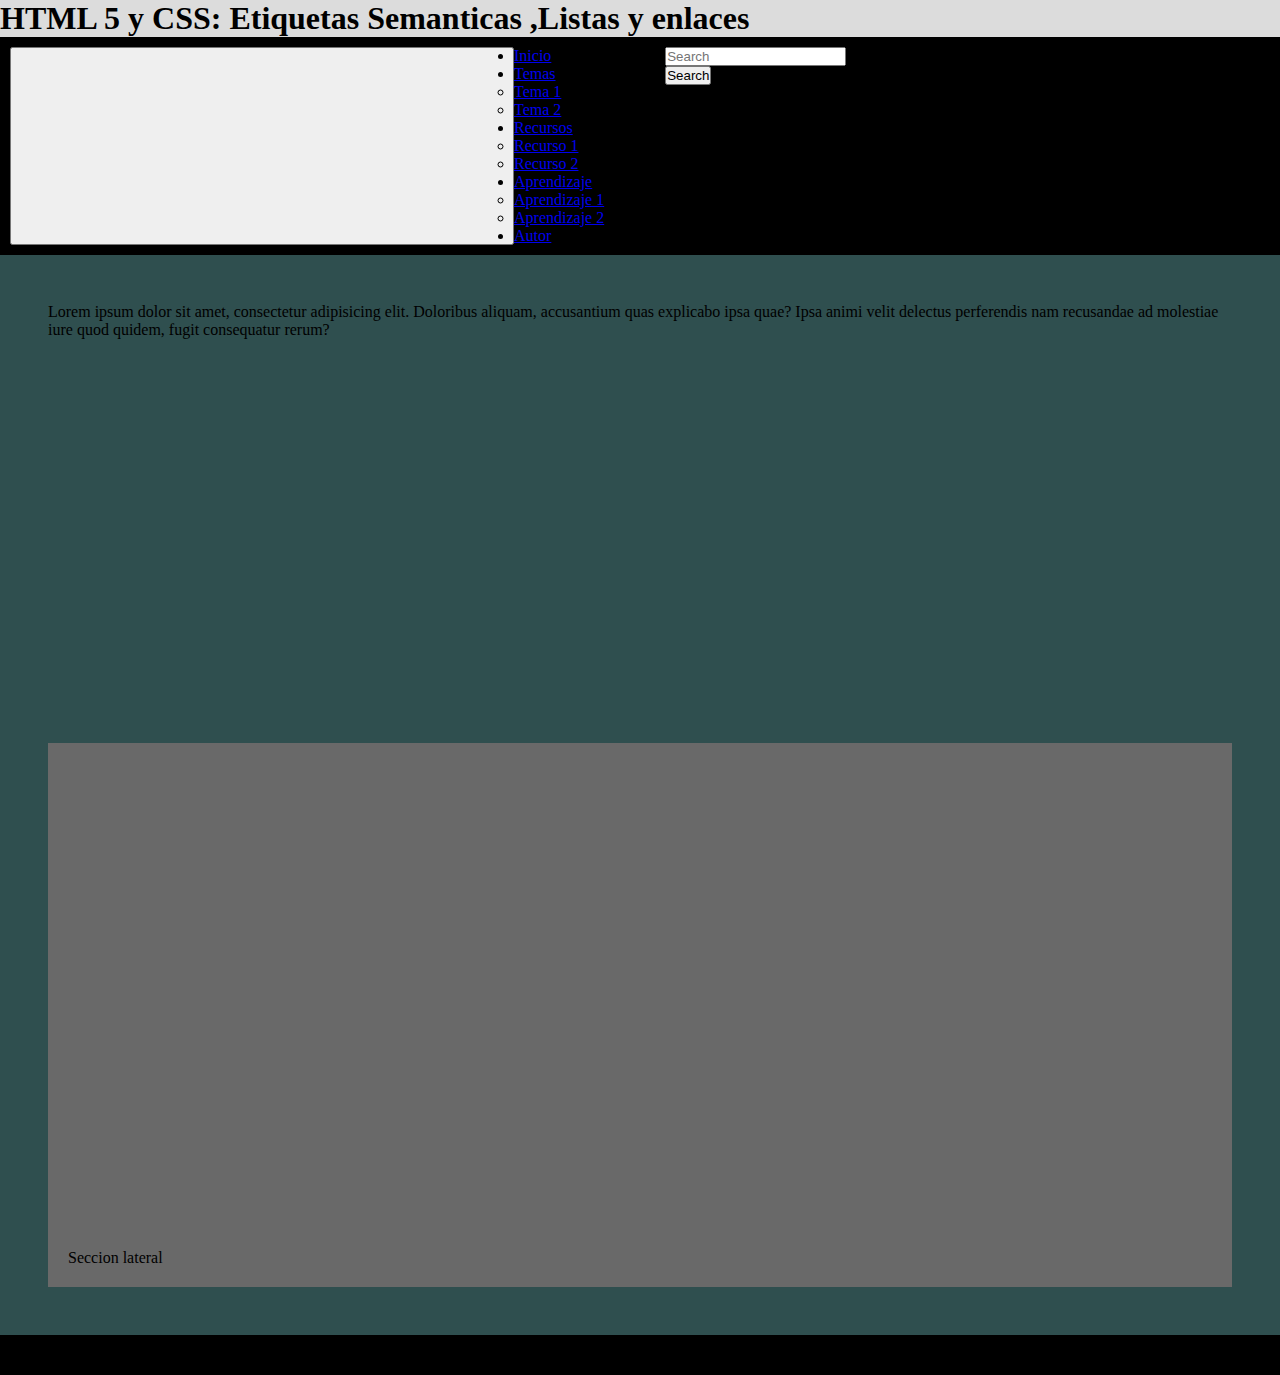
==== aprendizaje1.html @ cf850a64 "update F4" ====
<!DOCTYPE html>
<html lang="en">

<head>
    <meta charset="UTF-8">
    <meta http-equiv="X-UA-Compatible" content="IE=edge">
    <meta name="viewport" content="width=device-width, initial-scale=1.0">
    <title>Document</title>
    <link href="https://cdn.jsdelivr.net/npm/bootstrap@5.0.2/dist/css/bootstrap.min.css" rel="stylesheet"
        integrity="sha384-EVSTQN3/azprG1Anm3QDgpJLIm9Nao0Yz1ztcQTwFspd3yD65VohhpuuCOmLASjC" crossorigin="anonymous">
    <script src="https://cdn.jsdelivr.net/npm/bootstrap@5.0.2/dist/js/bootstrap.bundle.min.js"
        integrity="sha384-MrcW6ZMFYlzcLA8Nl+NtUVF0sA7MsXsP1UyJoMp4YLEuNSfAP+JcXn/tWtIaxVXM"
        crossorigin="anonymous"></script>
    <link rel="stylesheet" href="css/estilos.css">

</head>

<body>
    <header>
        <h1>
            HTML 5 y CSS: Etiquetas Semanticas ,Listas y enlaces
        </h1>

    </header>
    <nav class="navbar navbar-expand-lg navbar-dark bg-dark">
        <div class="container-fluid">
            <button class="navbar-toggler" type="button" data-bs-toggle="collapse" data-bs-target="#navbarScroll"
                aria-controls="navbarScroll" aria-expanded="false" aria-label="Toggle navigation">
                <span class="navbar-toggler-icon"></span>
            </button>
            <div class="collapse navbar-collapse" id="navbarScroll">
                <ul class="navbar-nav me-auto my-2 my-lg-0 navbar-nav-scroll" style="--bs-scroll-height: 100px;">
                    <li class="nav-item">
                        <a class="nav-link active" aria-current="page" href="index.html">Inicio</a>
                    </li>

                    <li class="nav-item dropdown">
                        <a class="nav-link dropdown-toggle" href="#" id="navbarScrollingDropdown" role="button"
                            data-bs-toggle="dropdown" aria-expanded="false">
                            Temas
                        </a>
                        <ul class="dropdown-menu" aria-labelledby="navbarScrollingDropdown">
                            <li><a class="dropdown-item" href="tema1.html">Tema 1</a></li>
                            <li><a class="dropdown-item" href="tema2.html">Tema 2</a></li>
                           
                        </ul>
                    </li>
                    <li class="nav-item dropdown">
                        <a class="nav-link dropdown-toggle" href="#" id="navbarScrollingDropdown2" role="button"
                            data-bs-toggle="dropdown" aria-expanded="false">
                            Recursos
                        </a>
                        <ul class="dropdown-menu" aria-labelledby="navbarScrollingDropdown">
                            <li><a class="dropdown-item" href="recurso1.html">Recurso 1</a></li>
                            <li><a class="dropdown-item" href="recurso2.html">Recurso 2</a></li>
                        </ul>
                    </li>

                    <li class="nav-item dropdown">
                        <a class="nav-link dropdown-toggle" href="#" id="navbarScrollingDropdown2" role="button"
                            data-bs-toggle="dropdown" aria-expanded="false">
                            Aprendizaje
                        </a>
                        <ul class="dropdown-menu" aria-labelledby="navbarScrollingDropdown">
                            <li><a class="dropdown-item" href="aprendizaje1.html">Aprendizaje 1</a></li>
                            <li><a class="dropdown-item" href="aprendizaje2.html">Aprendizaje 2</a></li>
                        </ul>
                    </li>

                    <li class="nav-item">
                        <a class="nav-link" href="autor.html" tabindex="-1" aria-disabled="false">Autor</a>
                    </li>
                </ul>
                <form class="d-flex">
                    <input class="form-control me-2" type="search" placeholder="Search" aria-label="Search">
                    <button class="btn btn-outline-success" type="submit">Search</button>
                </form>
            </div>
        </div>
    </nav>

    <main class="container">
        <section class="row">
            <article class="col-md-8">
                <p>
                    Lorem ipsum dolor sit amet, consectetur adipisicing elit. Doloribus aliquam, accusantium quas
                    explicabo ipsa quae? Ipsa animi velit delectus perferendis nam recusandae ad molestiae iure quod
                    quidem, fugit consequatur rerum?
                </p>
                <iframe
                    src="https://docs.google.com/forms/d/e/1FAIpQLSfZ3Uc9nohUmuQJMpu6cQKwgbBYhqssbpxEJo6WilwvVCkCsA/viewform?embedded=true"
                    width="640" height="400" frameborder="0" marginheight="0" marginwidth="0">Cargando…</iframe>
            </article>

            <aside class="col-md-4">Seccion lateral
                <iframe
                    src="https://www.facebook.com/plugins/page.php?href=https%3A%2F%2Fwww.facebook.com%2FUniversidadUNAD&tabs=timeline&width=340&height=500&small_header=true&adapt_container_width=true&hide_cover=false&show_facepile=true&appId"
                    width="340" height="500" style="border:none;overflow:hidden" scrolling="no" frameborder="0"
                    allowfullscreen="true"
                    allow="autoplay; clipboard-write; encrypted-media; picture-in-picture; web-share"></iframe>
            </aside>

        </section>
    </main>

    <footer>

    </footer>
</body>

</html>
---- css/estilos.css ----
* {
    margin: 0;
    padding: 0;
    box-sizing: border-box;
}
nav{
    background-color:black;
    padding: 10px;
    
}
footer{
    background-color: black;
    color: Gainsboro ;
    padding: 20px;
    text-align: center;
}
header{
    background-color: Gainsboro ;
       /* Enable flex mode. */
       display: flex;
       /* Spread out the elements inside the header. */
       justify-content: space-between;
       /* Align items vertically in the center. */
       align-items: center;
}

div{
    display: grid;
    grid-template-columns: 40% 30% 30%;
}
section{
    grid-column: 1/3;
    background-color: DarkSlateGray ;
    color: black;
    padding: 3em;
}
aside{
    grid-column: 3/4;
    background-color: DimGrey;
    padding: 20px;
}

/* MENU */

.menu-area a {
    display: flex;
    align-items: center;
    justify-content: center;
    color: #fff;
    background: maroon;
    height: 50px;
    text-decoration: none;
}

.menu-area a:hover {
    background: darkred;
    color: #fff;

}

.menu-area ul {
    list-style: none;
    display: flex;
}

.menu-area li {
    position: relative;
    width: 100%;
    text-align: center;
}

.menu-area li:hover .dropdown-1>li {
    top: 0;
    display: block;
}

.dropdown-1 li {
    display: none;
    position: relative;
}

.dropdown-1 {
    position: absolute;
    display: flex;
    flex-direction: column;
    width: 100%;
}

.dropdown-1 li:hover {
    display: block;
}
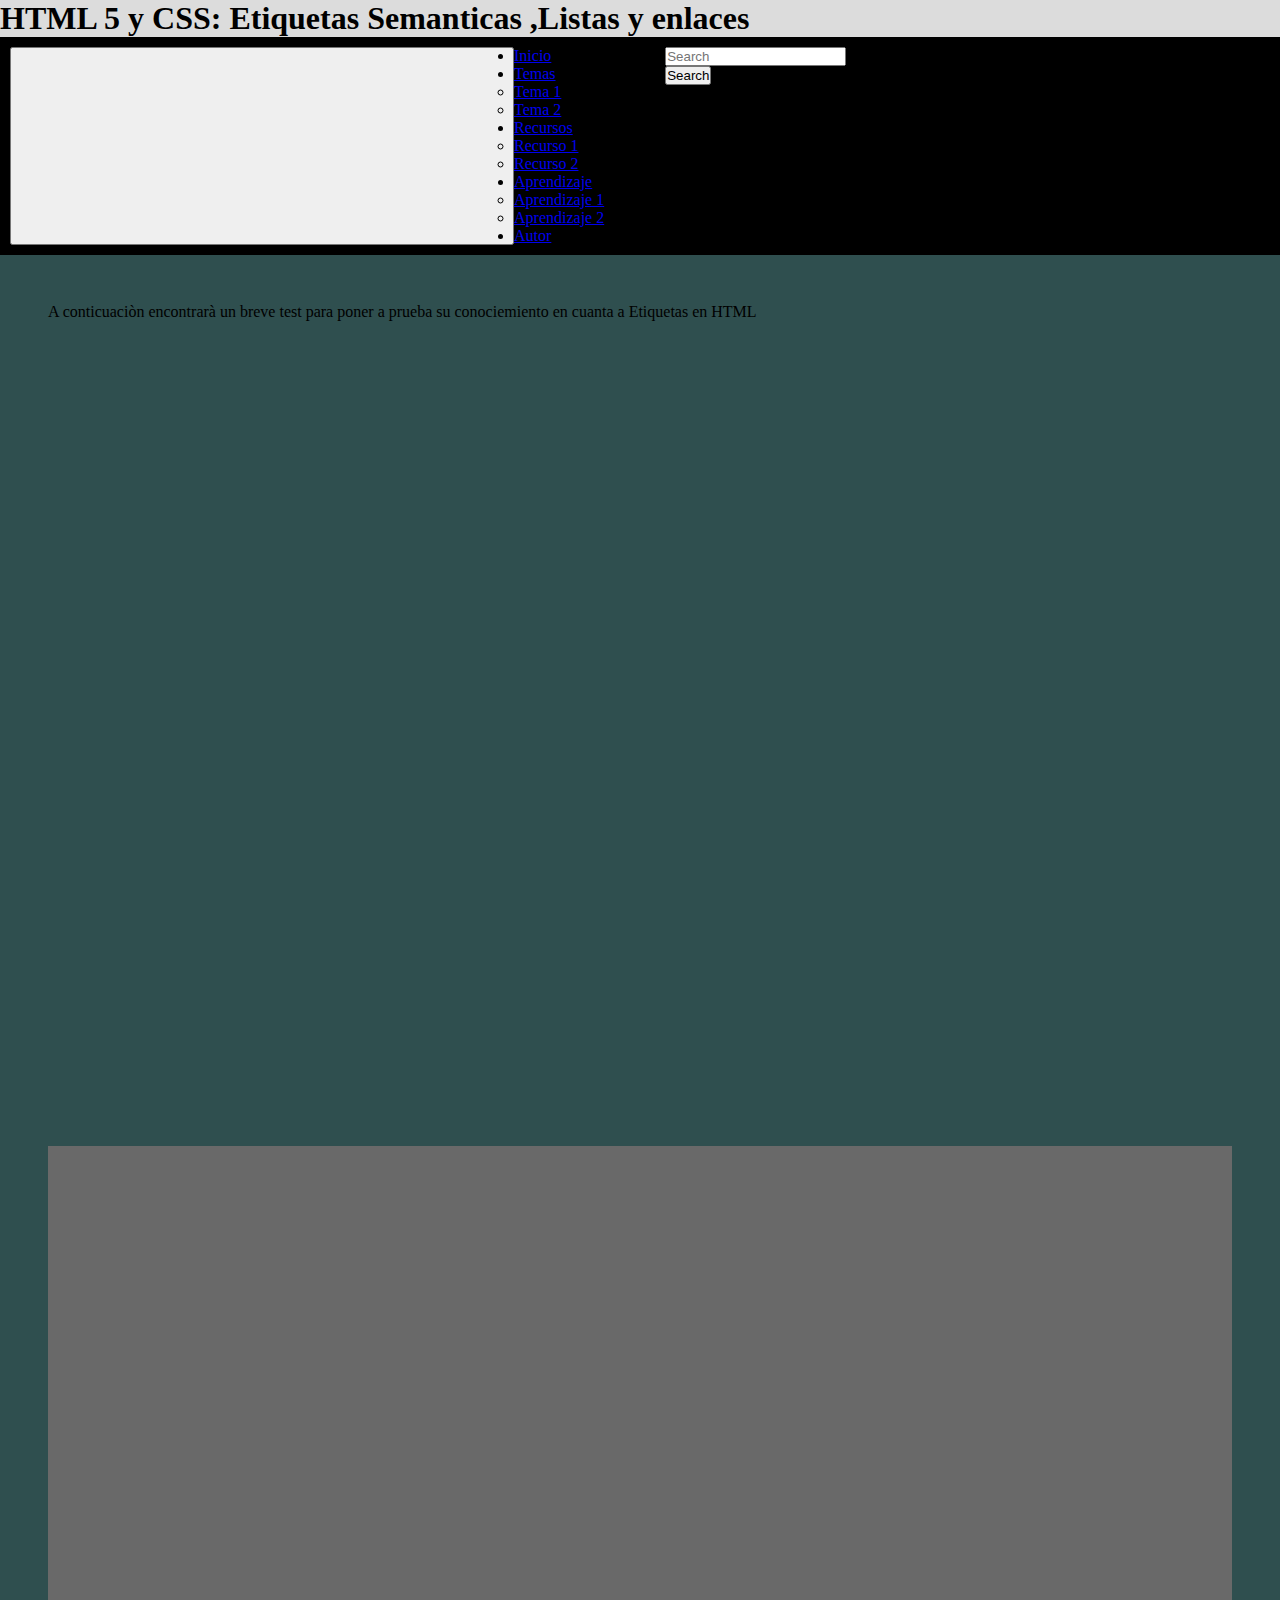
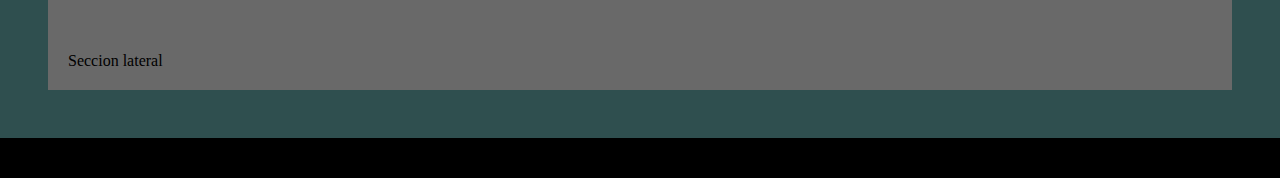
==== commit 797f9835: "Correcciòn" ====
--- a/aprendizaje1.html
+++ b/aprendizaje1.html
@@ -83,13 +83,11 @@
         <section class="row">
             <article class="col-md-8">
                 <p>
-                    Lorem ipsum dolor sit amet, consectetur adipisicing elit. Doloribus aliquam, accusantium quas
-                    explicabo ipsa quae? Ipsa animi velit delectus perferendis nam recusandae ad molestiae iure quod
-                    quidem, fugit consequatur rerum?
+                    A conticuaciòn encontrarà un breve test para poner a prueba su conociemiento en cuanta a Etiquetas en HTML
                 </p>
-                <iframe
-                    src="https://docs.google.com/forms/d/e/1FAIpQLSfZ3Uc9nohUmuQJMpu6cQKwgbBYhqssbpxEJo6WilwvVCkCsA/viewform?embedded=true"
-                    width="640" height="400" frameborder="0" marginheight="0" marginwidth="0">Cargando…</iframe>
+                <iframe src="https://docs.google.com/forms/d/e/1FAIpQLSc05iLFlJyRTfUFysSdGryPy8BKjfcPxSFyMsuIx6lIUCKIBw/viewform?embedded=true"
+                 width="640" height="821" frameborder="0" marginheight="0" marginwidth="0">Chargement en cours…</iframe>
+
             </article>
 
             <aside class="col-md-4">Seccion lateral
--- a/css/estilos.css
+++ b/css/estilos.css
@@ -88,4 +88,29 @@
 
 .dropdown-1 li:hover {
     display: block;
-}+}
+
+@media screen and (max-width: 992px) {
+    .column {
+      width: 50%;
+    }
+  }
+  
+  /* On screens that are 600px wide or less, make the columns stack on top of each other instead of next to each other */
+  @media screen and (max-width: 600px) {
+    .column {
+      width: 100%;
+    }
+}
+
+@media screen and (min-width: 600px) {
+    div.example {
+      font-size: 50px;
+    }
+  }
+  
+  @media screen and (max-width: 600px) {
+    div.example {
+      font-size: 30px;
+    }
+  }